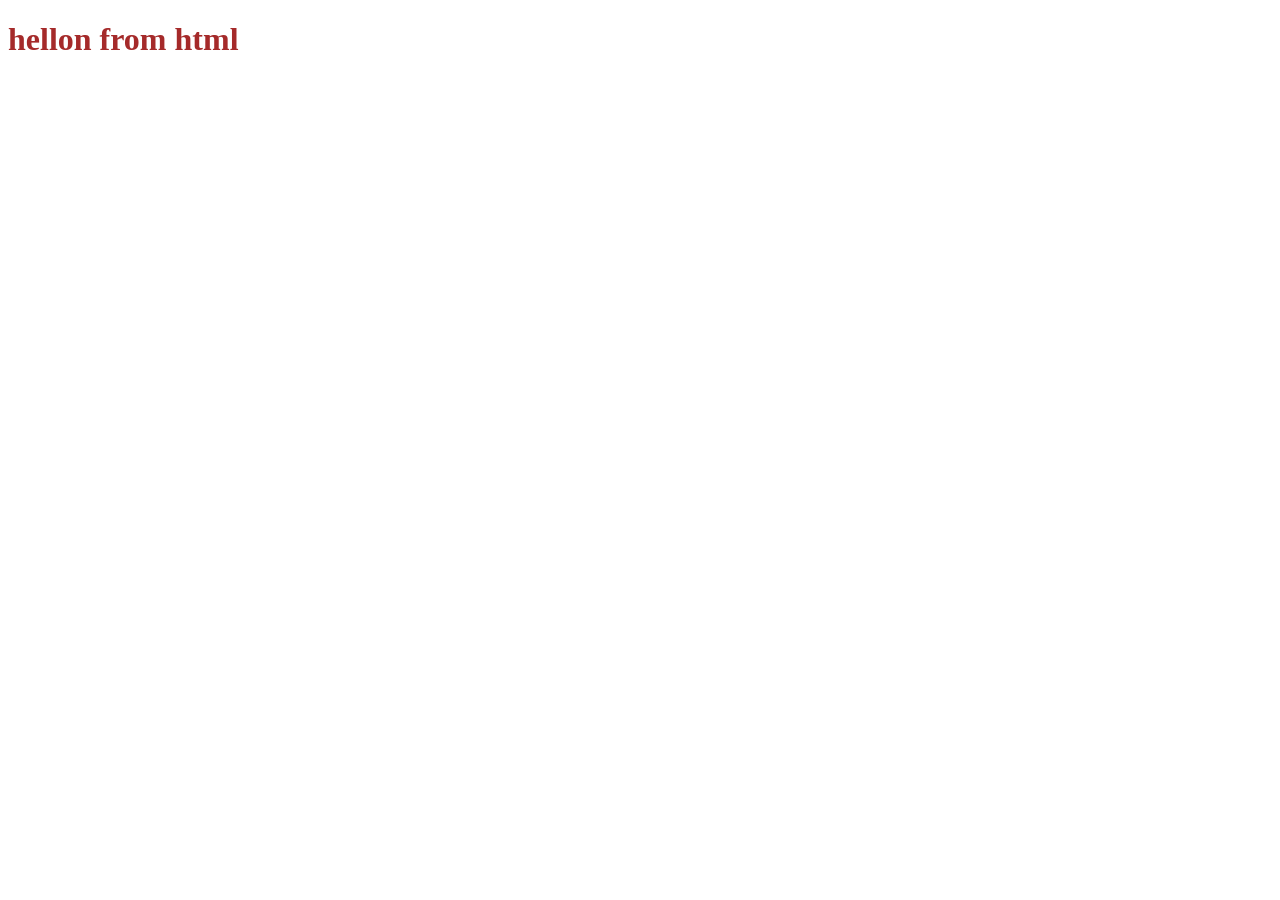
==== target/classes/static/index.html @ 597fb0fd "alert replaced with console log" ====
<!DOCTYPE html>
<html lang="en">
<head>
    <meta charset="UTF-8">
    <meta name="viewport" content="width=device-width, initial-scale=1.0">
    <title>Document</title>
    <link rel="stylesheet" href="index.css">
</head>
<body>
    <h1> hellon from html</h1>
</body>
</html>
---- target/classes/static/index.css ----
h1{
    color:brown;
}
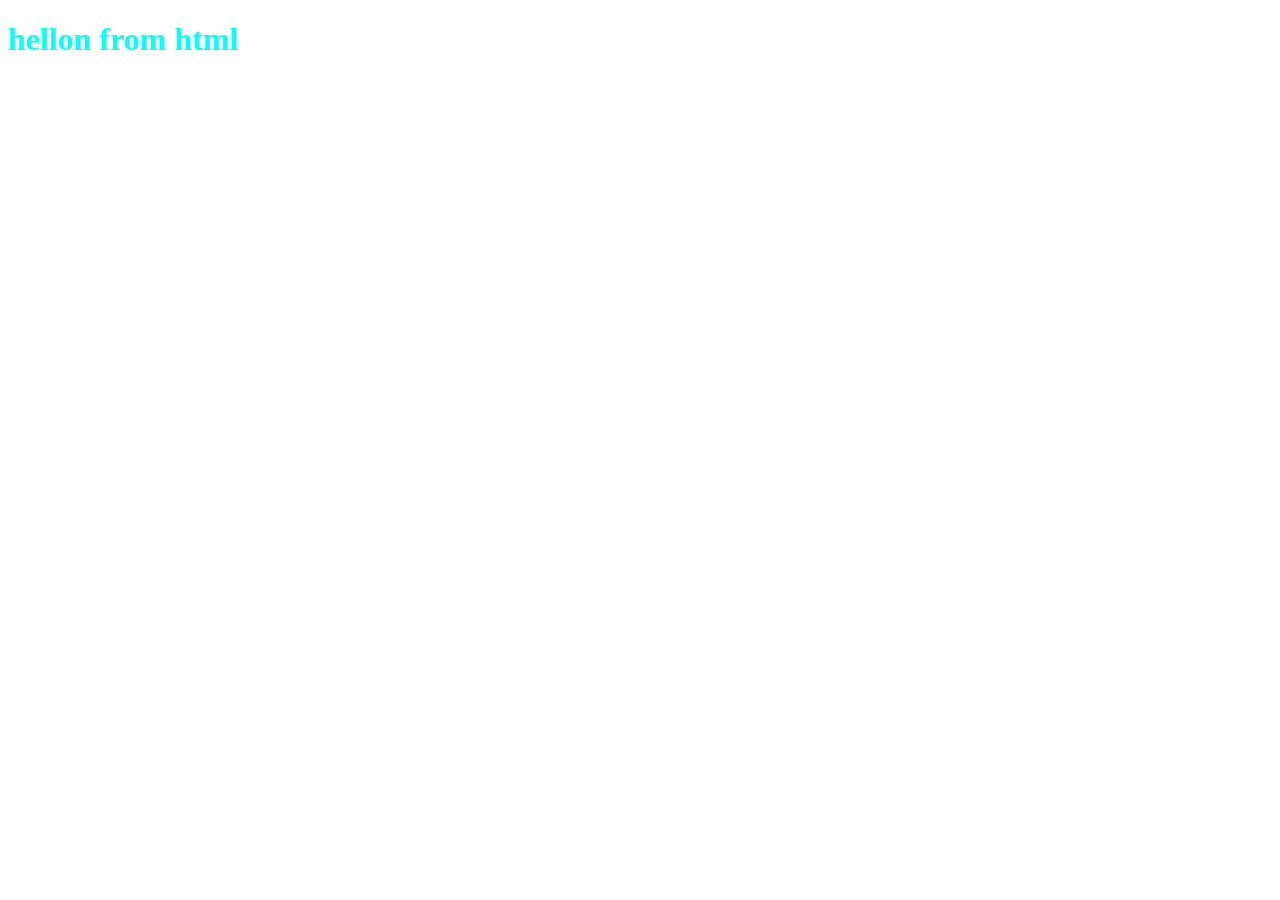
==== commit 66ee2cbe: "updated" ====
--- a/target/classes/static/index.html
+++ b/target/classes/static/index.html
@@ -8,5 +8,6 @@
 </head>
 <body>
     <h1> hellon from html</h1>
+    <script src="index.js"></script>
 </body>
 </html>
--- a/target/classes/static/index.css
+++ b/target/classes/static/index.css
@@ -1,3 +1,3 @@
 h1{
-    color:brown;
+    color:cyan;
 }
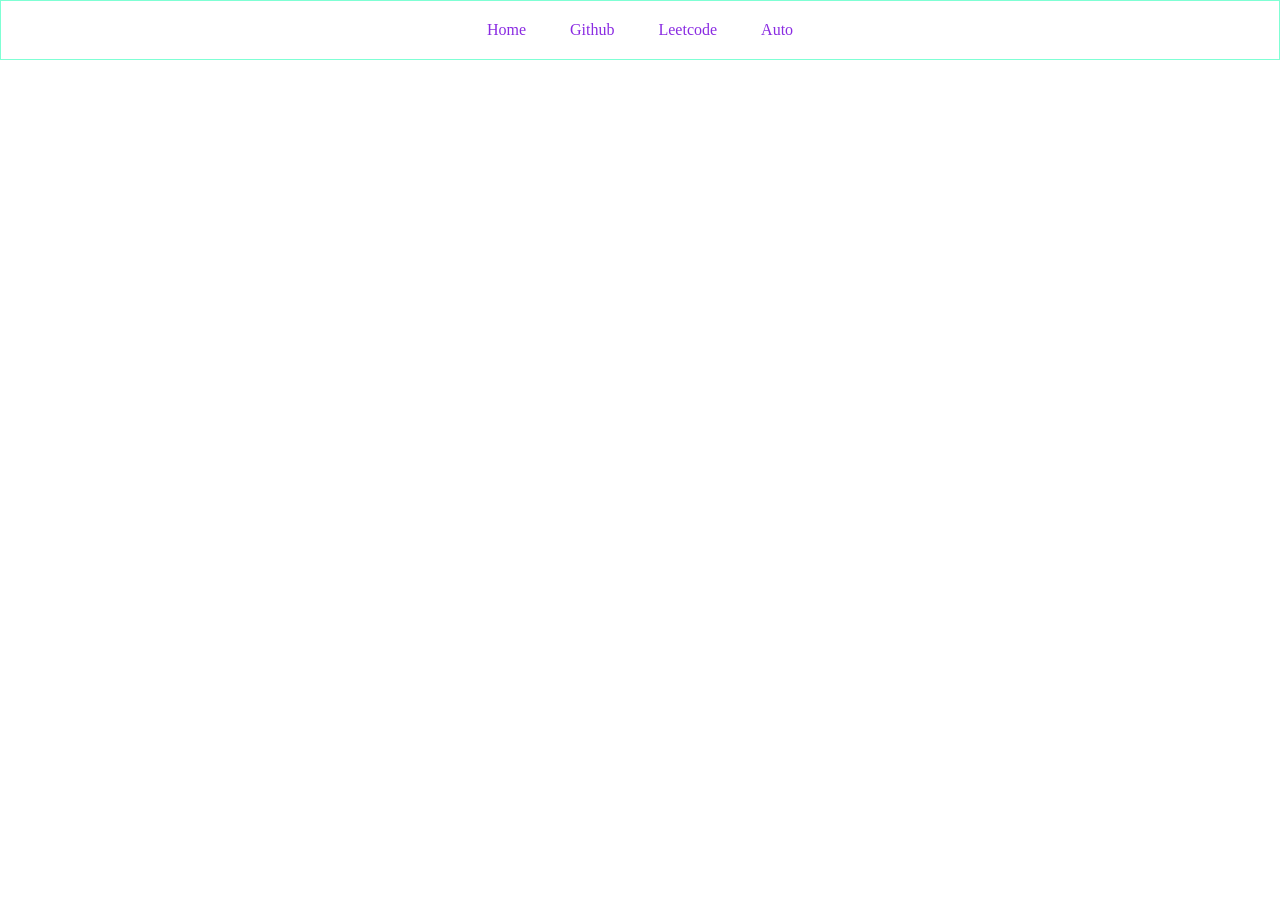
==== commit 34e1e46e: "imagine" ====
--- a/target/classes/static/index.html
+++ b/target/classes/static/index.html
@@ -7,7 +7,14 @@
     <link rel="stylesheet" href="index.css">
 </head>
 <body>
-    <h1> hellon from html</h1>
+    <!-- <h1> hellon from html</h1> -->
+    <div class="navbar">
+        <a href="">Home</a>
+        <a href="https://github.com/nihithasharanya-tech/autosuggest-spring">Github</a>
+        <a href="">Leetcode</a>
+        <a href="">Auto</a>
+    </div>
+    <!-- <h2>This file is running live</h2> -->
     <script src="index.js"></script>
 </body>
 </html>
--- a/target/classes/static/index.css
+++ b/target/classes/static/index.css
@@ -1,3 +1,19 @@
+body{
+    margin: 0px;
+}
 h1{
     color:cyan;
+}
+.navbar{
+    border-style: solid;
+    border-width: 1px;
+    border-color:aquamarine;
+    padding: 20px;
+    text-align: center;
+}
+
+.navbar a{
+    padding: 20px;
+    text-decoration: none;
+    color:blueviolet;
 }
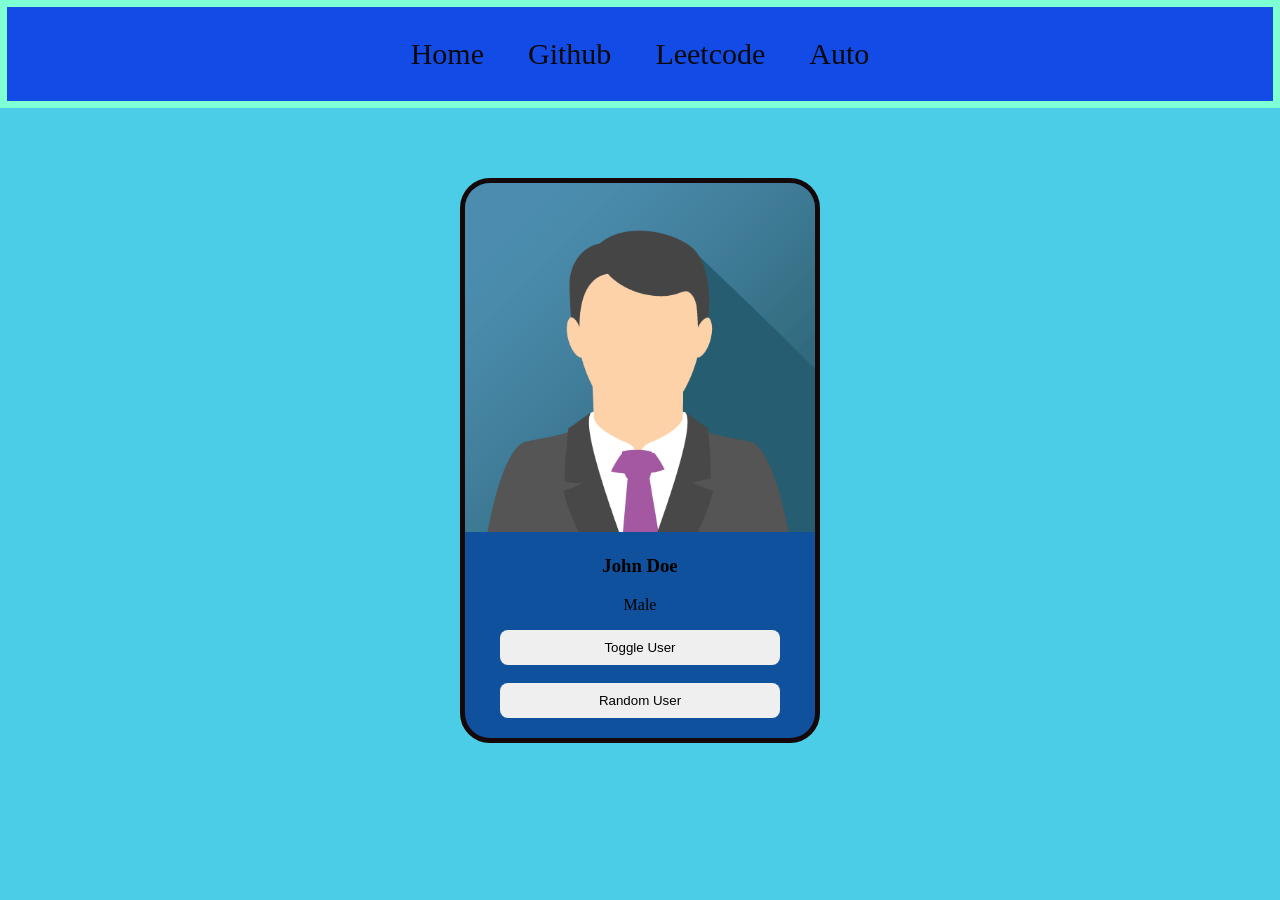
==== commit ebe65eeb: "john id" ====
--- a/target/classes/static/index.html
+++ b/target/classes/static/index.html
@@ -14,6 +14,15 @@
         <a href="">Leetcode</a>
         <a href="">Auto</a>
     </div>
+    <div class="card">
+        <img src="john.png" alt="image not found">
+        <h3 id="user-name">John Doe</h3>
+        <p>Male</p>
+        <button>Toggle User</button>
+        <br>
+        <br>
+        <button>Random User</button>
+    </div>
     <!-- <h2>This file is running live</h2> -->
     <script src="index.js"></script>
 </body>
--- a/target/classes/static/index.css
+++ b/target/classes/static/index.css
@@ -1,19 +1,49 @@
 body{
     margin: 0px;
+    background-color: rgb(75, 205, 231);
 }
 h1{
     color:cyan;
 }
 .navbar{
     border-style: solid;
-    border-width: 1px;
+    border-width: 7px;
     border-color:aquamarine;
-    padding: 20px;
+    padding: 30px;
     text-align: center;
+    background-color: rgb(19, 75, 230);
 }
 
 .navbar a{
     padding: 20px;
     text-decoration: none;
-    color:blueviolet;
+    color:rgb(9, 9, 12);
+    font-size: 30px;
+}
+.navbar a:hover{
+    color: plum;
+    background-color: rgb(184, 230, 19);
+}
+.card{
+    border: 5px solid rgb(21, 8, 8);
+    width: 350px;
+    border-radius: 30px;
+    text-emphasis-color: calc(plum);
+    text-align: center;
+    margin-top: 70px;
+    overflow: hidden;
+    margin-left: auto;
+    margin-right: auto;
+    padding-bottom: 20px;
+    background-color: rgb(15, 81, 157);
+}
+.card img{
+    /* width: 300px; */
+    width: 100%;
+}
+.card button{
+    border-style: none;
+    padding: 10px;
+    width: 80%;
+    border-radius: 8px;
 }
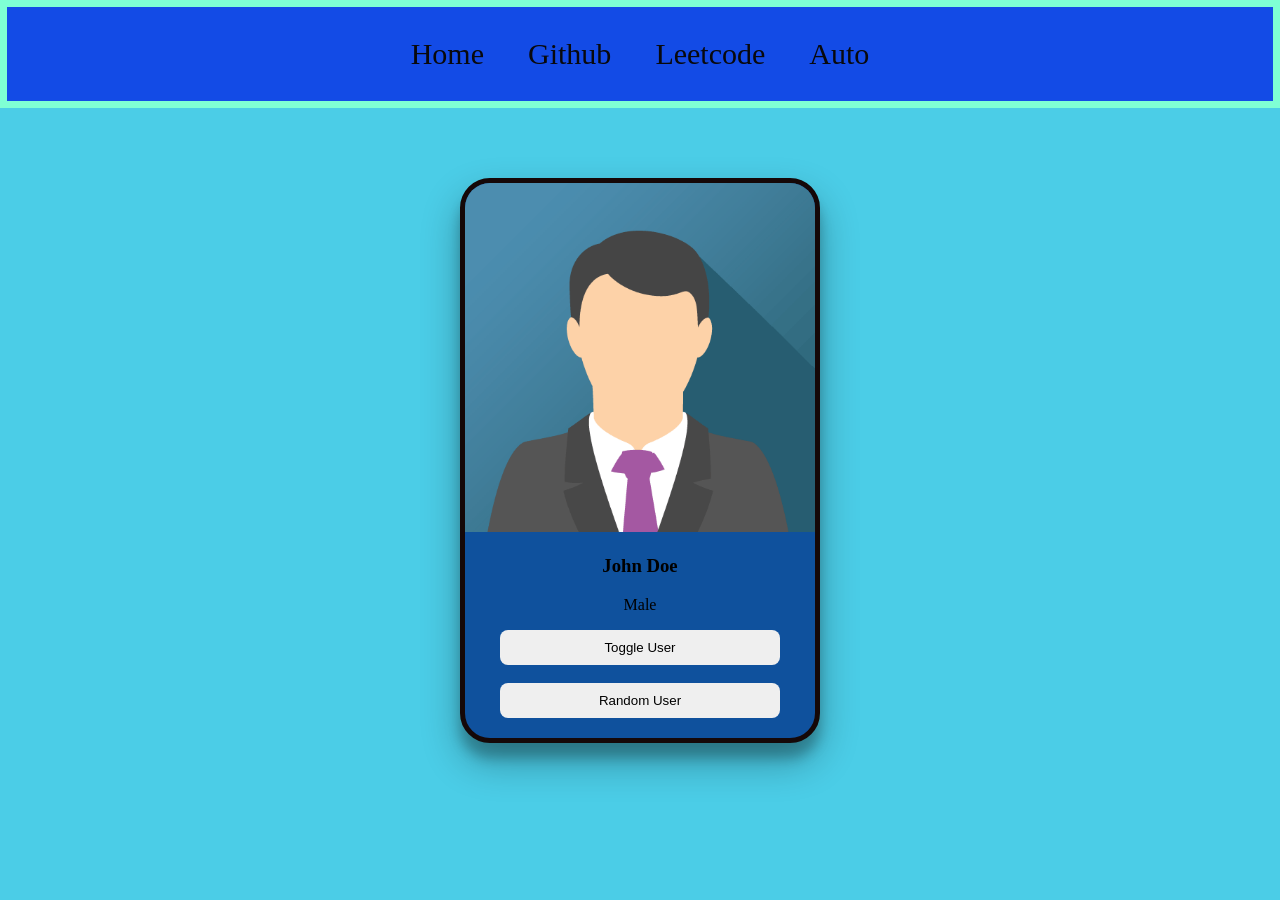
==== commit d6256f7e: "toggle id" ====
--- a/target/classes/static/index.html
+++ b/target/classes/static/index.html
@@ -15,10 +15,10 @@
         <a href="">Auto</a>
     </div>
     <div class="card">
-        <img src="john.png" alt="image not found">
+        <img id="user-image" src="john.png" alt="image not found">
         <h3 id="user-name">John Doe</h3>
-        <p>Male</p>
-        <button>Toggle User</button>
+        <p id="user-gender">Male</p>
+        <button onclick="toggleUser()">Toggle User</button>
         <br>
         <br>
         <button>Random User</button>
--- a/target/classes/static/index.css
+++ b/target/classes/static/index.css
@@ -3,7 +3,7 @@
     background-color: rgb(75, 205, 231);
 }
 h1{
-    color:cyan;
+    color:rgb(0, 255, 47);
 }
 .navbar{
     border-style: solid;
@@ -28,7 +28,6 @@
     border: 5px solid rgb(21, 8, 8);
     width: 350px;
     border-radius: 30px;
-    text-emphasis-color: calc(plum);
     text-align: center;
     margin-top: 70px;
     overflow: hidden;
@@ -36,10 +35,12 @@
     margin-right: auto;
     padding-bottom: 20px;
     background-color: rgb(15, 81, 157);
+    box-shadow: rgba(0, 0, 0, 0.3) 0px 19px 38px, rgba(0, 0, 0, 0.22) 0px 15px 12px;
 }
 .card img{
     /* width: 300px; */
     width: 100%;
+
 }
 .card button{
     border-style: none;
